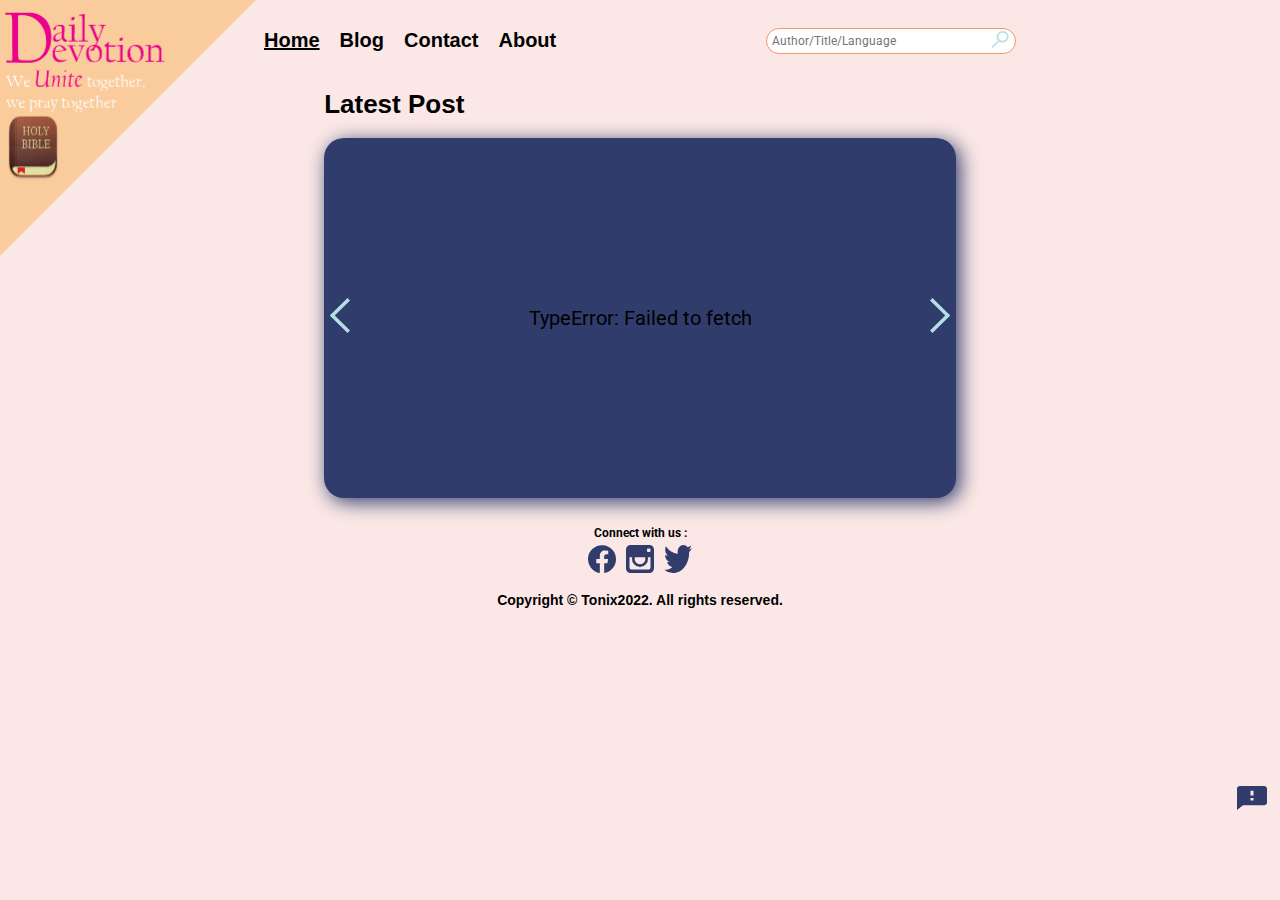
==== index.html @ 361ea561 "share link updated" ====
<!DOCTYPE html>
<html lang="en">
<head>
    
    <meta charset="UTF-8"> 
    <meta http-equiv="X-UA-Compatible" content="IE=edge">
    <meta name="viewport" content="width=device-width, initial-scale=1.0">
    <link rel="stylesheet" href="css/styles.css">
    <link href="https://fonts.googleapis.com/css2?family=Anton&family=Roboto+Serif&family=Roboto:wght@300&display=swap" rel="stylesheet">
    <title>Daily Devotion</title>
    <meta name="description" content="Daily Devotion is a blog site. As a Christian, devotion is a lifestyle. We are devoted to read the Bible, meditate to His word day and night. Is this site, follower of Jesus Christ can post their devotion and inspire others.">
    <!-- Hotjar Tracking Code for Daily Devotion -->
<script>
    (function(h,o,t,j,a,r){
        h.hj=h.hj||function(){(h.hj.q=h.hj.q||[]).push(arguments)};
        h._hjSettings={hjid:3245632,hjsv:6};
        a=o.getElementsByTagName('head')[0];
        r=o.createElement('script');r.async=1;
        r.src=t+h._hjSettings.hjid+j+h._hjSettings.hjsv;
        a.appendChild(r);
    })(window,document,'https://static.hotjar.com/c/hotjar-','.js?sv=');
</script>
    <link rel="icon" href="https://daily-devotion.netlify.app/favicon.ico">
</head>
<body>
    <header>
        <div class="site_logo">
            <img src="images/Daily Devotion Logo.png" alt="Daily Devotion Logo. We unite together, we pray together.">
        </div>
        <div class="hdr_cntr">
            <div>
                <label for="hmbgr" class="ham_menu"><img src="icons/Hamburger Menu.svg" alt="This is a hamburger menu"></label>
                <input type="checkbox" id="hmbgr">
                <nav class="hdr_nav">
                    <ul>
                        <li class="active"><a href="index.html">Home</a></li>
                        <li><a href="blog.html">Blog</a></li>
                        <li><a href="contact.html">Contact</a></li>
                        <li><a href="about.html">About</a></li>
                    </ul>
                </nav>
            </div>
            <div class="srch_br_cntr">
                <form class="srch_br" >
                    <input id="input_value" type="text" placeholder="Author/Title/Language" name="search">
                    <label for="srch_bttn" class="srch_bttn_lbl"><img src="icons/Search Icon.svg" alt="search icon"></label>
                    <button type="submit" id="srch_bttn"></button>
                </form>
            </div>
        </div>
    </header>

    <main>
        <div class="ndx_mn_div mn_div">
            <h1>Latest Post</h1>
            <div class="ndx_mn_cntnr">
                <div id="modal">
                    <div>
                        <button class="close"><label>X</label></button>
                    </div>
                    <div class="modal_post"></div> 
                    <div class="sme_cntnt">
                    </div>        
                </div>
                <button class="sld_lf_cn" value="-2" ><label><img src="icons/Slide Left.svg" alt="slide left icon"></label></button>
                <div class="post_cont">
                    <div class="ldr">
                        <span class="crl"></span>
                        <span class="crl"></span>
                        <span class="crl"></span>
                        <span class="crl"></span>
                    </div>
                </div>
                <button class="sld_rght_cn" value="2"><label><img src="icons/Slide right.svg" alt="slide left icon"></label></button>
            </div>
        </div>
        <div class="feedback">
            <a href="feedback.html" class="feedback"><img src="icons/Feedback Icon.svg" alt="This is a feedback icon"></a>
            <div class="fdbck_p"><p>Give some feedback</p></div>
        </div>
    </main>
    
    <footer>
        <div>
            <h6>Connect with us : </h6>
            <div class="scl_md">
                <a href="https://www.facebook.com/FilaInternational"><img src="icons/Icon awesome-facebook.svg" alt="Facebook icon"></a>
                <a href="https://www.instagram.com/"><img src="icons/Icon metro-instagram.svg" alt="Instagram icon"></a>
                <a href="https://twitter.com/"><img src="icons/Icon awesome-twitter.svg" alt="Twitter icon"></a>
            </div>
        </div>
        <div>
            <p>Copyright &#169; Tonix2022. All rights reserved.</p>
        </div>
    </footer>
    <script src="js/script.js" type="module"></script>
</body>
</html>
---- css/styles.css ----
@font-face {
    font-family: "Roboto", sans-serif;
    src: url("https://fonts.googleapis.com/css2?family=Anton&family=Roboto+Serif&family=Roboto:wght@300&display=swap") format("woff2");
}

:root{
    --light-orange: #FBE8E6;
    --light-pink: #f4976c;
    --dark-blue: #303c6c;
    ----skyblue: #b4dfe5;
    --light-blue: #d2fdff;
}

*{
    box-sizing: border-box;
    scroll-behavior: smooth;
    font-family: "Roboto", 'Segoe UI', Tahoma, Geneva, Verdana, sans-serif;
    font-size: 20px;
}

/**----------------- Body ---------------**/

body{
    display: flex;
    flex-direction: column;
    background-color: var(--light-orange);
    padding: 0 20%;
    -webkit-appearance: none;
    -moz-appearance: none;
    appearance: none;
}
h1{
    font-size: 26px;
    font-family: 'Segoe UI', Tahoma, Geneva, Verdana, sans-serif;
    font-weight: bold;
}
.feedback{
    display: flex;
    flex-direction: column;
    position: fixed; 
    bottom: 15%;
    right: 1%;
    align-items: center;
}
.feedback img {
    position: fixed;
    bottom: 10%;
    right: 1%;
    width: 30px;
}
.fdbck_p{
    display: none;
}
.feedback a:hover + .fdbck_p{
    display: block;
    position: relative;
    margin:0px;
    font : bold 10px "Segoe UI";
    color: black;
    background-color: var(--light-blue);
}
/**----------- Header -----------------**/

.site_logo img{
    position: absolute;
    left: 0px;
    top: 0px;
    max-width: 20%;
    max-height: 40%;
}
.hdr_cntr{
    display: flex;
    flex-direction: row;
    justify-content: space-between;
    align-items: center;
}
header nav ul{
    display: flex;
    flex-direction: row;
    justify-content: space-between;
    padding: 0;
}

header li{
    list-style: none;
    padding-right: 20px;
}

header li a{
    text-decoration: none;
    font-family: 'Segoe UI', Tahoma, Geneva, Verdana, sans-serif;
    font-weight: bold;
    color: black ;
}

.active{
    text-decoration: underline;
}

.srch_br{
    position: relative;
    height: 25px;
    width: 250px;
}

.srch_bttn_lbl{
    position: absolute;
    top: 1px;
    height: 1px;
    width: 1px;
    right: 25px;
    border: none;
}

#srch_bttn{
    display: none;
}

.srch_bttn_lbl img{
    height: 17px;
    width: 20px;
}

.srch_br input{
    position: absolute;
    border: 1px var(--light-pink) solid;
    border-radius: 20px;
    padding:5px;
    font-size: 12px;
    width: 250px;
    padding-right: 35px;
}

#hmbgr{
    display: none;
}

#hmbgr:checked + .hdr_nav{
    display: block;
}


.ham_menu img{
    display: none;
    width: 35px;
}

/** -------------------- Main -------------------**/

.blg_main, .cntct_main, .abt_main{
    margin-top:30px;
}

/*--------------------- Index Main ---------------**/
.mn_div{
    display: flex;
    flex-direction: column;
    padding: 0 8%;
}

.ndx_mn_cntnr{
    display: flex;
    flex-direction: row;
    justify-content: space-evenly;
}
.ndx_mn_cntnr, .blg_mn_cntnr, .spcfc_mn_div, .cntct_mn_div, .abt_main_cntnr{
    display: flex;
    position: relative;
    background-color: var(--dark-blue);
    box-shadow: 4px 4px 20px var(--dark-blue);
    border-radius: 20px;
    min-height: 40vh;
    align-items: center;
}

/*----------------- Index Post container ------------*/

.ndx_mn_pst_cntnr{
    display: grid;
    grid-template-rows: auto 1fr auto;
    margin: 20px;
    padding: 10px;
    background-color: var(--light-blue);
    box-shadow: 4px 4px 20px var(--light-blue);
    max-width: 40%;
}

.fade {
    animation-name: fade;
    animation-duration: 1.5s;
  }
  
@keyframes fade {
from {opacity: .4} 
to {opacity: 1}
}

.post_cont{
    display: flex;
    flex-direction: row;
    justify-content: space-evenly;
    margin: 10px;
}

.sld_lf_cn, .sld_rght_cn{
    position: absolute;
    margin: 5px;
    border: none;
    background-color: transparent;
}
.sld_lf_cn{
    left:-5px;
}
.sld_rght_cn{
    right: -5px;
}

.sld_lf_cn img, .sld_rght_cn img{
    width: 20px;
}

.hide , .blg_hide, .hideBtn{
    display: none;
}
.pst_hd, .bible, .pst_cta{
    display: flex;
    flex-direction: column;
    align-items: center;
}
.pst_hd h1{
    text-align: center;
}

.ndx_mn_pst_cntnr .pst_hd h4{
    font: 18px 'Segoe UI', Tahoma, Geneva, Verdana, sans-serif;
    font-weight: 600;
    font-style: italic;
    margin: 2px;
}

.ndx_mn_pst_cntnr .bible h2{
    margin-top: 0;
    align-self: flex-end;
    font: bold italic 14px 'Segoe UI';
}

.usr_prfl_pc img{
    border-radius: 50%;
}
.usr_prfl_pc{
    border: none;
    background-color: transparent;
}

.date{
    display: flex;
    flex-direction: row;
    align-self: flex-start;
    align-items: flex-end;
    gap: 5px;
}

.publish_date, .date_date{
    font: 12px 'Segoe UI', Tahoma, Geneva, Verdana, sans-serif;
}

.publish_date{
    font-weight: bold;
}

.ndx_mn_pst_cntnr .verse{
    font: italic 14px 'Segoe UI', Tahoma, Geneva, Verdana, sans-serif;
    text-indent: 10%;
    margin: 0;
}

.rd_nw_cta{
    width:125px;
    padding: 2px;
    background-color: var(--dark-blue);
    border-radius: 20px;
    color: var(--light-blue);
    text-align: center;
    font-size: 16px;
    font-family: 'Segoe UI', Tahoma, Geneva, Verdana, sans-serif;
    font-weight: bold;
    font-style: italic;
}

/*------------------- Modal ------------------------------*/

#modal, #spcfc_modal, #abt_modal{
    display: flex;
    position: fixed;
    flex-direction: row-reverse;
    justify-content: space-evenly;
    gap: 30px;
    width: 80%;
    height: fit-content;
    backdrop-filter: blur(15px);
    z-index: 5;
}
#spcfc_modal, #abt_modal{
    position: absolute;
    width: 95%;
}
#abt_modal img{
    max-width: 100%;
    border-radius: 0%;
}
.close{
    display: inline-flex;
    font: bolder 28px "Segoe UI";
    margin-top: 20px;
    background-color: var(--dark-blue);
    align-self: flex-end;
}
.user_info{
    display: flex;
    flex-direction: column;
    align-items: center;
    background-color: var(--light-pink);
    opacity: 0.7 ;
    width: fit-content;
    padding: 30px;
    color: var(--dark-blue);
}
.me_cntnt{
    content: " ";
    width: 28px;
}
.user_info img{
   min-width: 20%;
}
.user_info h2,
.user_info h3 {
        font-weight: bold;
        font-family: 'Segoe UI', Tahoma, Geneva, Verdana, sans-serif;
}
.user_info p{
    font:500 16px 'Segoe UI', Tahoma, Geneva, Verdana, sans-serif;
    text-indent: 10%;
    margin-top: 0px;
}

/*---------------- Blog Post Main Container --------------*/

.blg_mn_pst_cntnr, .search_cont{
    display: flex;
    flex-direction: row;
    margin: 20px 20px 0 20px;
    padding: 10px;
    background-color: var(--light-blue);
    box-shadow: 4px 4px 20px var(--light-blue);
}

.blg_mn_cntnr{
    display: flex;
    flex-direction: column;
    align-items: center;
}

.blg_paragraph{
    text-indent: 10%;
    padding: 10px;
    max-height: 20vh;
    overflow: hidden;

}
.hidden{
    display: none;
}
.blg_paragraph p, .blg_paragraph h3{
    font-family: "Roboto", sans-serif;
    font-size: 14px;
}

hr{
    border :solid var(--light-pink);
    margin: 0;
}

.blg_pst_hd{
    margin-right: 8px;
    text-align: center;
}
.blg_pst_hd h4{
    margin: 0;
}

.pst_cta a{
    text-decoration: none;
}
.blg_title{
    font-size: 26px;
    font-family: 'Segoe UI', Tahoma, Geneva, Verdana, sans-serif;
    font-weight: bold;
    margin: 0;
}

.show_more, .hide_all{
    transform: rotate(90deg);
    margin: 5px;
    border: none;
    margin: 0;
    padding: 0;
    background-color: transparent;
}
.show_more img, .hide_all img{
    width: 20px;
}

.show_more:hover,  .hide_all:hover{
    background-color:  #d2fdff26;
}

.blg_cta{
    margin-right: 17%;
}
.search_cont{
    display: none;
    flex-direction: column;
    align-items: center;
    margin-bottom: 20px;
}
.search_cont ul{
    margin: 0px;
}
.search_filtered{
    display: none;
}

/*----------------- Specific Page ------------*/
.spcfc_mn_cntnr{
    display: flex;
    flex-direction: column;
    position: relative;
    margin: 20px;
    padding: 10px;
    background-color: var(--light-blue);
    box-shadow: 4px 4px 20px var(--light-blue);
}
.spcfc_mn_div{
    flex-direction: column;
}
.feat_cont button{
    border: none;
    background-color: transparent;
    width: 100%;
}
.feat_cont{
    display: flex;
    flex-direction: column;
    align-items: center;
}
.feat_cont button img{
    width: 70%;
    height: 254px;
    margin-bottom: 10px;
}
.auth_date{
    display: flex;
    flex-direction: row;
    align-items: center;
}
.auth_date img{
    margin-right: 10px;
}

.auth_date .date p, .auth_date h4{
    margin: 0;
}
.parag h1, .parag h2, .parag h3, .parag strong{
    font-size: 18px;
    font-weight: bold;
    font-family: 'Segoe UI', Tahoma, Geneva, Verdana, sans-serif;
}
.parag p{
    font-size: 16px;
    font-weight: bold;
    text-indent: 50px;
}
.blg_spcfc_pst .verse{
    font: 500 italic 18px 'Segoe UI', Tahoma, Geneva, Verdana, sans-serif;
    text-indent: 10%;
    margin: 0;
}
.blg_spcfc_pst .bible h2{
    margin-top: 0;
    align-self: flex-end;
    font: bold italic 18px 'Segoe UI', Tahoma, Geneva, Verdana, sans-serif;
}
.hide_section{
    display: none;
}
.pst_cmmnt{
    display: flex;
    flex-direction: column;
    background-color: var(----skyblue);
    padding: 10px;
    margin: 10px;
}
.pst_cmmnt p{
    font: italic 18px 'Segoe UI', Tahoma, Geneva, Verdana, sans-serif;
    text-indent: 10%;
    margin: 0;
}
.pst_cmmnt p::before{
    content: "''";
}
.pst_cmmnt p::after{
    content: "''";
}
.pst_cmmnt h4{
    align-self: flex-end;
    margin: 0;
    font: bold italic 18px 'Segoe UI', Tahoma, Geneva, Verdana, sans-serif;
}
.cmmnts_sctn{
    margin-top: 40px;
    font: italic 18px 'Segoe UI', Tahoma, Geneva, Verdana, sans-serif;
}
.cmmnt_sbmt_mssg{
    text-align: center;
    margin-top: 60px;
    font: bold 18px 'Segoe UI', Tahoma, Geneva, Verdana, sans-serif;
}
.add_cmmnt_sctn{
    margin-top: 50px;
}
.spcfc_ldr{
    display: none;
    align-self: center;
}

/*----------------- Add Comment Section ---------*/

#add_comment, #cntct_form, #feedback_form{
    display: flex;
    flex-direction: column;
}
.formError{
    display: none;
    color: red;
    font: bold 10px 'Segoe UI Bold', Tahoma, Geneva, Verdana, sans-serif;

}
#add_comment .required{
    display: flex;
    flex-direction: column;
    align-items: flex-start;
    gap: 0px;
}
.required label{
    display: flex;
    flex-direction: column;
    font: bold 14px 'Segoe UI Bold', Tahoma, Geneva, Verdana, sans-serif;
    gap: 2px;
}
.required input{
    font: bold 14px 'Segoe UI Bold', Tahoma, Geneva, Verdana, sans-serif;
    max-width: 345px;
    border: 1px solid var(--light-pink);
}
.required{
    margin-bottom: 15px;
}
.infoTxt{
    color: var(--light-pink);
    font: italic 10px 'Segoe UI Bold', Tahoma, Geneva, Verdana, sans-serif;
}
#add_comment button, #cntct_form button, #feedback_form .submit{
    font: bold 16px 'Segoe UI Bold', Tahoma, Geneva, Verdana, sans-serif; 
    width: 100px;
    align-self: center;
    height: 35px;
    border-radius: 20px;
    border: 1px solid var(--light-pink);
    box-shadow: 0px 0px 12px var(----skyblue);
    background-color: var(----skyblue);
}
#comments{
    border: 2px solid var(--light-pink);
    width: 100%;
    height: 90px;
}

#add_comment textarea, #cntct_form textarea, #feedback_form textarea{
    font: italic 14px 'Segoe UI Bold', Tahoma, Geneva, Verdana, sans-serif;
    padding: 5px;
}

/*----------------- Contact Page -----------*/
.cntct_mn_cntnr{
    margin: 20px;
}
.cntct_main{
    justify-content: center;
    display: flex;
}
.cntct_mn_div{
    max-width: fit-content;
    padding: 2%;
}
.required{
    display: flex;
    flex-direction: row;
    justify-content: space-between;
    align-items: center;
    gap: 20px;
}
#cntct_form textarea, #feedback_form textarea{
    width: 300px;
    height: 200px;
}
.mssg{
    display: flex;
    align-items: center;
    gap: 20px;
}
.mssg label{
    margin-bottom: 5px;
}
#cntct_form .required label{
    color: var(--light-blue);
}
.cntct_mn_div h3{
    font: bold 28px 'Segoe UI Bold', Tahoma, Geneva, Verdana, sans-serif ;
    color: var(--light-pink);
}

/*----------------- Feedback Page -------------*/

.feedback_main{
    justify-content: center;
    display: flex;
    flex-direction: column;
    align-items: center;
}
#feedback_form{
    align-items: center;
}
#feedback_form p{
    text-align: center;
    font: bold 16px 'Segoe UI Bold', Tahoma, Geneva, Verdana, sans-serif ;
    color: var(--light-blue);
}
.fdbck label{
    font: bold 14px 'Segoe UI Bold', Tahoma, Geneva, Verdana, sans-serif;
    color: var(--light-blue);
}
.xprcn{
    margin-bottom: 0px;
}
.fdbck_emojis{
    display: flex;
    flex-direction: row;
    justify-content: space-between;
    margin-bottom: 10px;
    margin-top: 2px;
}
#confuse label{
    font-size: 20px;
}
.fdbck_emojis button{
    background: none;
    border: none;
}

/*----------------- Loader --------------*/

.ldr{ 
    height: 15px;
    width: 105px;
    display: flex;
    align-items: center;
    position: relative;
}
.blg_post_cont .ldr{
    top: 120px;
}

.crl{
    width: 15px;
    height: 15px;
    border-radius: 50%;
    background-color: var(--light-pink);
    animation: move 500ms linear 0ms infinite;
    margin-right: 30px;
}
    
.crl:first-child{
    position: absolute;
    top:0;
    left:0;
    animation: grow 500ms linear 0ms infinite;
}

.crl:last-child{
    position: absolute;
    top: 0;
    right: 0;
    margin-right: 0;
    animation: grow 500ms linear 0s infinite reverse;
}

@keyframes grow {
    from {transform: scale(0,0); opacity: 0;}
    to {transform: scale(1,1); opacity: 1;}
}

@keyframes move {
    from {transform: translateX(0px)}
    to {transform: translateX(45px)}
}

/*--------------------- About Page --------------*/
.abt_main_cntnr{
margin: 40px;
}
.abt_mn{
    display: flex;
    flex-direction: column;
    padding: 20px;
    color: var(--light-blue) ;
}

.abt_creator{
    text-align: center;
}

.abt_creator h4{
    font: bold 18px 'Segoe UI Bold', Tahoma, Geneva, Verdana, sans-serif;
    margin: 5px;
}

.abt_creator h2{
    font: bold italic 22px 'Segoe UI Bold', Tahoma, Geneva, Verdana, sans-serif;
    color: var(--light-pink);
}

.abt_mn img{
    max-width: 150px;
    border-radius: 50%;
}

.prps h2{
    margin: 2px;
    font: bold italic 22px 'Segoe UI Bold', Tahoma, Geneva, Verdana, sans-serif;
}
.abt_mn p{
    font: normal 16px 'Segoe UI Bold', Tahoma, Geneva, Verdana, sans-serif;
    text-indent: 10%;
}
.abt_mn li{
    font: normal 16px 'Segoe UI Bold', Tahoma, Geneva, Verdana, sans-serif;
}

/** ------------------- Footer ------------------**/

footer{
    display: flex;
    flex-direction: column;
    align-items: center;
    text-align: center;
}

h6{
    font-size: 12px;
    margin-bottom: 5px;
}
.scl_md{
    display: flex;
    flex-direction: row;
    justify-content: space-between;
    gap: 10px;
}
.scl_md img{
 width: 28px;
}

footer p{
    font: bold 14px 'Segoe UI Bold', Tahoma, Geneva, Verdana, sans-serif;
}

/*------------------ Media Queries ---------------*/

@media screen and (max-width: 1000px) {
    body{
        padding: 0 15%;
    }
    .site_logo img {
        max-width: 25%;
        max-height: 26%;
    }
    
}


@media screen and (max-width: 850px) {
    .hdr_nav{
        display: none;
    }
    .ham_menu img{
        display: block;
    }
    #hmbgr:checked + .hdr_nav ul{
        display: flex;
        flex-direction: column;
        position: absolute;
        background-color: var(--light-orange);
        right: -7px;
        top:-15px;
        place-items: flex-end;
        box-shadow: -7px 6px 7px #f9e6e4;
        z-index: 2;
    }
    .hdr_nav li a{
        font-size: 17px;;
    }
    .hdr_cntr::after{
        content: "";
        width: 10px;
    }
    .hdr_cntr{
        flex-direction: row-reverse;
    }
    body{
        padding: 0;
    }
    h1{
        text-align: center;
        font-size: 20px;
    }
    .blg_title{
        text-align: left;
        font-size: 20px;
    }
    .usr_prfl_pc img {
        width: 62px;
    }

    .blg_cta{
        margin-right: 12%;
    }
    .spcfc_mn_div{
        margin: 5%;
    }
    #modal{
        margin-top: 20%;
    }
}

@media screen and (max-width: 600px) {
    .srch_br input {
        width: 200px;
    }
    .srch_br {
        width: 200px;
    }
    .hdr_cntr::after{
        width: 35px;
    }
    .ham_menu img{
        width: 25px;
    }
    .hdr_nav li a{
        font-size: 13px;;
    }
    .ndx_mn_pst_cntnr{
        max-width: 100%;
    }
    .ndx_mn_div h1, .blg_title{
        font-size: 16px;
    }
    .usr_prfl_pc img {
        width: 50px;
    }
    .blg_pst_hd h4 {
        font-size: 16px;
    }
    .blg_cta{
        margin-right: 26%;
    }
    .spcfc_mn_div{
        margin: 8%;
    }
    .feat_img img {
        height: 87px;
    }
    .cntct_mn_div {
        margin: 20px;
        padding: 0px;
    }
    .blg_post_cont .ldr{
        top: 100px;
    }
    .user_info{
        padding:10px
    }
    .user_info h2, .user_info h3{
        font-size: 16px;
    }

    .user_info p{
        font-size: 12px;
    }
}

@media screen and (max-width: 360px){
    .srch_br input {
        width: 155px;
        right: 10px;
    }
    .srch_bttn_lbl{
        right: 38px;
        top: 2px;
    }
    .feat_cont button img{
        width: 80%;
        height: 100px;
    }
    .feat_cont button {
        width: 80%;
    }
    .usr_prfl_pc img {
        width: 35px;
    }
    .auth_date h4,  h1, .blg_title {
        font-size: 14px;
    }
    .publish_date, .date_date {
        font-size: 8px;
    }
    .blg_spcfc_pst .verse, .required label, .required input, #add_comment textarea,.pst_cmmnt h4  {
        font-size: 10px;
    }
    .blg_spcfc_pst .bible h2, .cmmnts_sctn h2, .blg_pst_hd h4 {
        font-size: 12px;
    }
    .parag h1, .parag h2, .parag h3, .parag strong,  .blg_paragraph h3,.blg_paragraph strong{
        font-size: 13px;
    }
    .parag p, .pst_cmmnt p{
        font-size: 11px;
    }
    .blg_title{
        margin: 10px 5px 0 5px;
        padding: 5px;
    }
    .blg_paragraph{
        padding: 0px;
        font-size: 10px;
    }
    .required {
        margin-bottom: 5px;
        gap:2px;
    }
    #cntct_form textarea {
        width: 235px;
        height: 145px;
    }
    .abt_mn{
        padding: 10px;
    }
    .abt_main_cntnr {
        margin: 15px;
    }
    .abt_mn img {
        max-width: 100px;
    }
    .feat_cont button img {
        width: 90%;
        height: 100px;
    }
    #feedback_form textarea{
        width: 235px;
        height: 200px;
    }
}
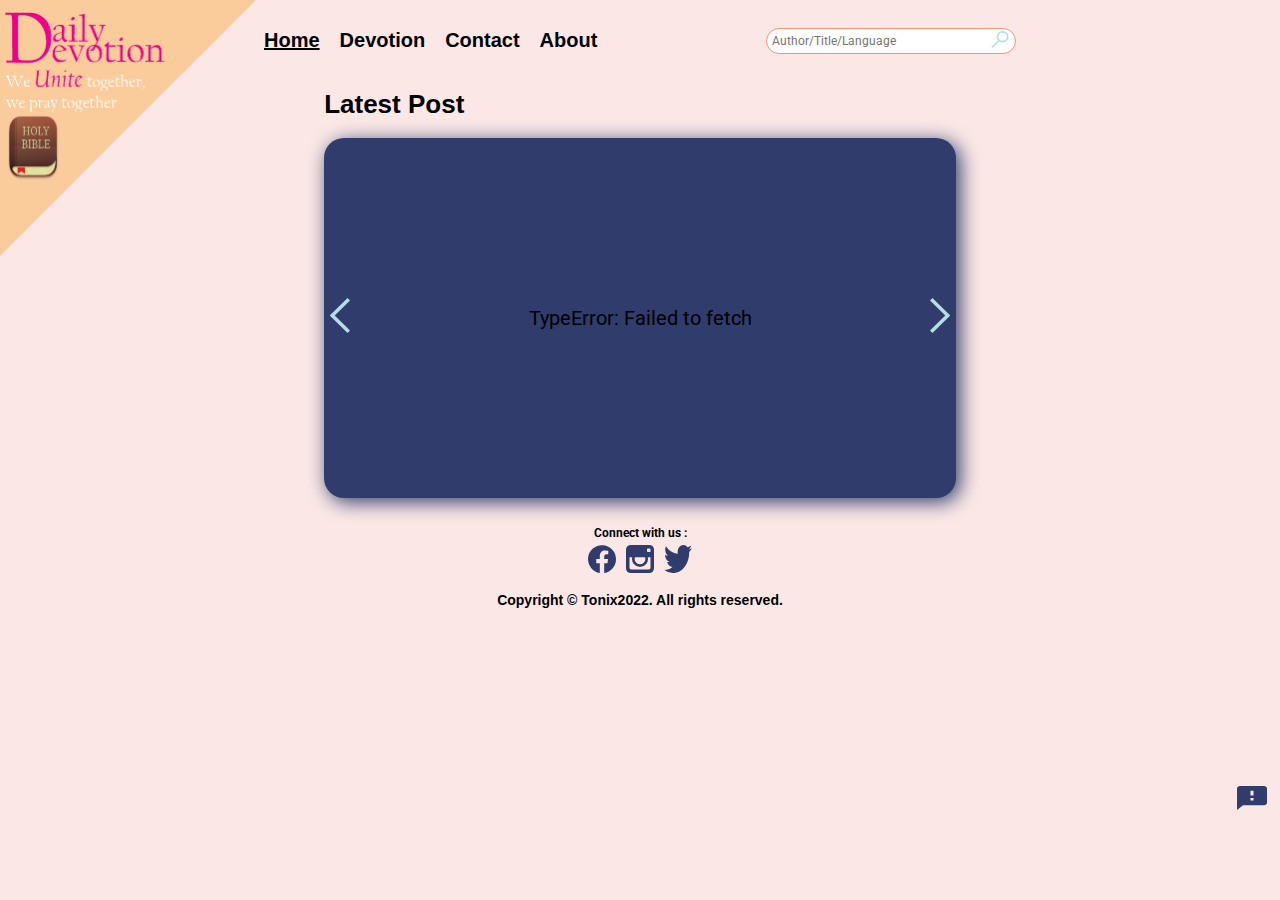
==== commit 7548904f: "change file name" ====
--- a/index.html
+++ b/index.html
@@ -34,7 +34,7 @@
                 <nav class="hdr_nav">
                     <ul>
                         <li class="active"><a href="index.html">Home</a></li>
-                        <li><a href="blog.html">Blog</a></li>
+                        <li><a href="devotion.html">Devotion</a></li>
                         <li><a href="contact.html">Contact</a></li>
                         <li><a href="about.html">About</a></li>
                     </ul>
@@ -55,7 +55,7 @@
             <h1>Latest Post</h1>
             <div class="ndx_mn_cntnr">
                 <div id="modal">
-                    <div>
+                    <div class="modal_div">
                         <button class="close"><label>X</label></button>
                     </div>
                     <div class="modal_post"></div> 
--- a/css/styles.css
+++ b/css/styles.css
@@ -289,41 +289,59 @@
 
 /*------------------- Modal ------------------------------*/
 
-#modal, #spcfc_modal, #abt_modal{
+/* #modal, #spcfc_modal, #abt_modal{
     display: flex;
     position: fixed;
-    flex-direction: row-reverse;
-    justify-content: space-evenly;
-    gap: 30px;
-    width: 80%;
-    height: fit-content;
-    backdrop-filter: blur(15px);
-    z-index: 5;
-}
+    flex-direction: row-reverse; */
+    /* justify-content: space-evenly; */
+    /* gap: 30px; */
+    /* width: 80%;
+    height: 800px; */
+    /* height: fit-content; */
+    /* backdrop-filter: blur(15px);
+    z-index: 5; */
+/* }
 #spcfc_modal, #abt_modal{
     position: absolute;
     width: 95%;
+} */
+#modal, #spcfc_modal, #abt_modal{
+    display: flex;
+    flex-direction: row-reverse;
+    flex-direction: column;
+    position: absolute;
+    width: 95%;
+    align-items: center;
+    backdrop-filter: blur(15px);
+    z-index: 5;
+
 }
 #abt_modal img{
     max-width: 100%;
     border-radius: 0%;
 }
 .close{
-    display: inline-flex;
+    display: flex;
     font: bolder 28px "Segoe UI";
-    margin-top: 20px;
+    /* margin-top: 20px; */
     background-color: var(--dark-blue);
+}
+.modal_div{
     align-self: flex-end;
 }
+.user_info, .featured_image{
+    display: flex;
+    flex-direction: column;
+    align-items: center;
+    /* background-color: var(--light-pink); */
+    /* opacity: 0.7 ; */
+    width: fit-content;
+    /* padding: 30px; */
+    color: var(--dark-blue);
+}
 .user_info{
-    display: flex;
-    flex-direction: column;
-    align-items: center;
-    background-color: var(--light-pink);
-    opacity: 0.7 ;
-    width: fit-content;
     padding: 30px;
-    color: var(--dark-blue);
+    background-color: var(--light-pink)
 }
 .me_cntnt{
     content: " ";
@@ -332,15 +350,21 @@
 .user_info img{
    min-width: 20%;
 }
+.featured_image img{
+    width: 50vw;
+    height: 100vh;
+}
 .user_info h2,
 .user_info h3 {
-        font-weight: bold;
+        font-weight: bolder;
         font-family: 'Segoe UI', Tahoma, Geneva, Verdana, sans-serif;
+        
 }
 .user_info p{
-    font:500 16px 'Segoe UI', Tahoma, Geneva, Verdana, sans-serif;
+    font:700 16px 'Segoe UI', Tahoma, Geneva, Verdana, sans-serif;
     text-indent: 10%;
     margin-top: 0px;
+    
 }
 
 /*---------------- Blog Post Main Container --------------*/
@@ -849,6 +873,9 @@
     #modal{
         margin-top: 20%;
     }
+    .featured_image img {
+        width: 76vw;
+    }
 }
 
 @media screen and (max-width: 600px) {
@@ -904,6 +931,13 @@
 
     .user_info p{
         font-size: 12px;
+    }
+    .feat_cont button img {
+        width: 94%;
+        height: 150px;
+    }
+    .featured_image img {
+        width: 67vw;
     }
 }
 
@@ -977,4 +1011,8 @@
         width: 235px;
         height: 200px;
     }
+    .featured_image img {
+        width: 58vw;
+        height: 72vh;
+    }
 }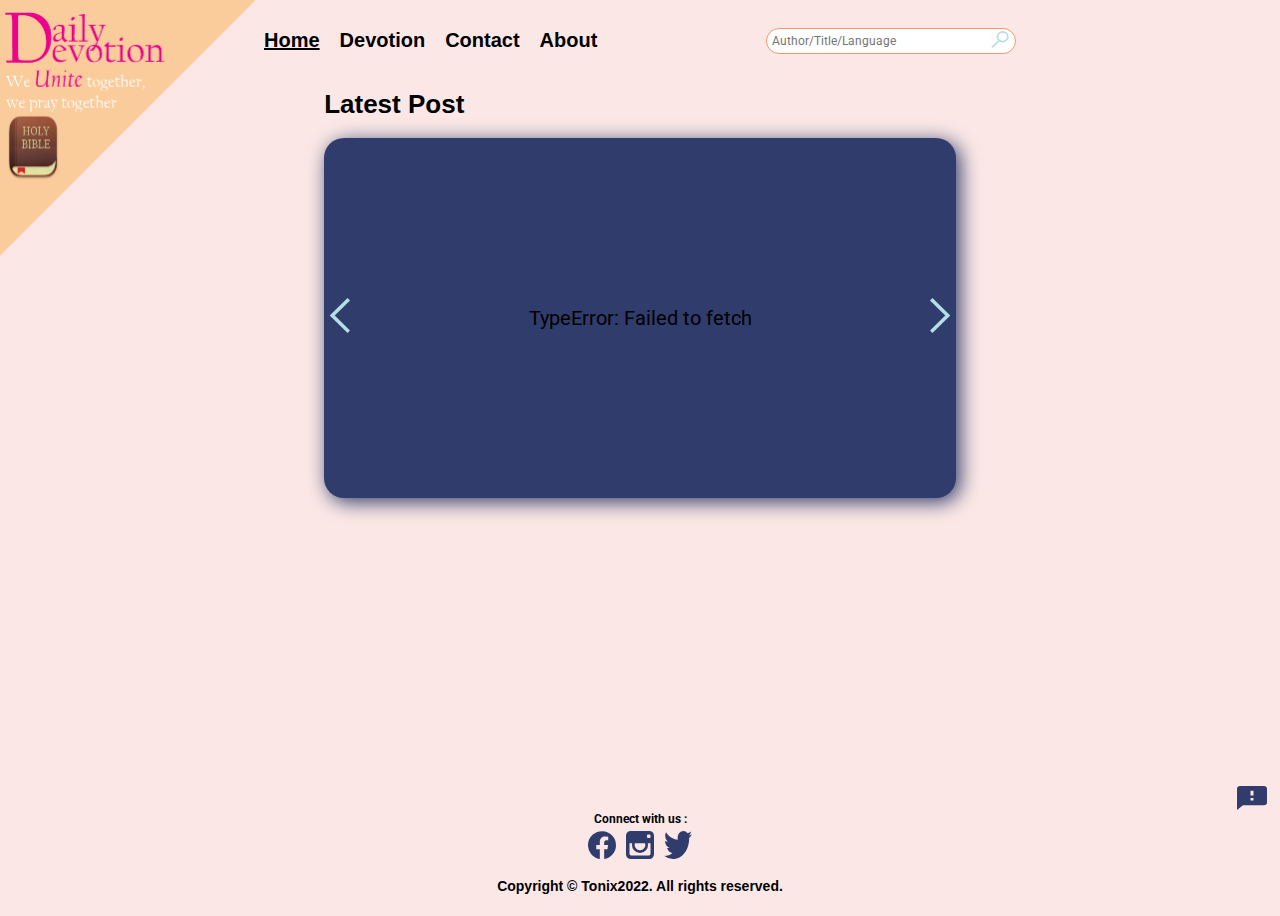
==== commit 537665f8: "style updated" ====
--- a/index.html
+++ b/index.html
@@ -50,7 +50,7 @@
         </div>
     </header>
 
-    <main>
+    <main class = "ndx_mn">
         <div class="ndx_mn_div mn_div">
             <h1>Latest Post</h1>
             <div class="ndx_mn_cntnr">
--- a/css/styles.css
+++ b/css/styles.css
@@ -25,9 +25,7 @@
     flex-direction: column;
     background-color: var(--light-orange);
     padding: 0 20%;
-    -webkit-appearance: none;
-    -moz-appearance: none;
-    appearance: none;
+    height : 100vh;
 }
 h1{
     font-size: 26px;
@@ -146,6 +144,9 @@
 }
 
 /** -------------------- Main -------------------**/
+.ndx_mn, .contact, .fdbck_mn,.about{
+    height: 100vh;
+}
 
 .blg_main, .cntct_main, .abt_main{
     margin-top:30px;
@@ -219,7 +220,7 @@
     width: 20px;
 }
 
-.hide , .blg_hide, .hideBtn{
+.hide , .blg_hide, .hideBtn, .blg_filtered_hide{
     display: none;
 }
 .pst_hd, .bible, .pst_cta{
@@ -316,6 +317,9 @@
     z-index: 5;
 
 }
+#modal{
+    position: fixed;
+}
 #abt_modal img{
     max-width: 100%;
     border-radius: 0%;
@@ -369,7 +373,7 @@
 
 /*---------------- Blog Post Main Container --------------*/
 
-.blg_mn_pst_cntnr, .search_cont{
+.blg_mn_pst_cntnr, .search_cont, .filtered{
     display: flex;
     flex-direction: row;
     margin: 20px 20px 0 20px;
@@ -503,6 +507,11 @@
     font-size: 16px;
     font-weight: bold;
     text-indent: 50px;
+}
+.parag h6{
+    font: bold italic 16px "Segoe UI";
+    flex-direction: row-reverse;
+    display: flex;
 }
 .blg_spcfc_pst .verse{
     font: 500 italic 18px 'Segoe UI', Tahoma, Geneva, Verdana, sans-serif;
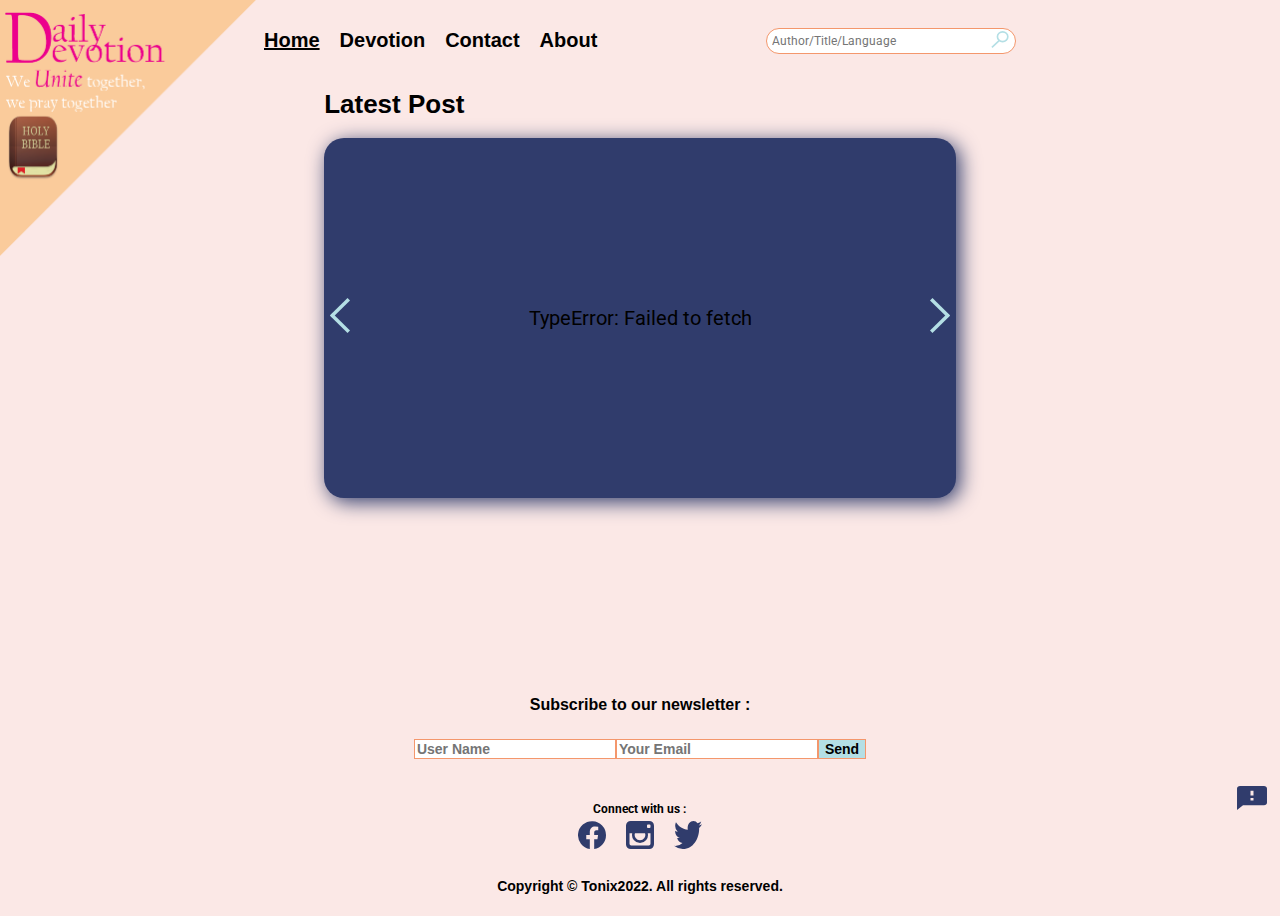
==== commit d4a8deb7: "subscription form added" ====
--- a/index.html
+++ b/index.html
@@ -81,7 +81,30 @@
     </main>
     
     <footer>
-        <div>
+        <div class="foot_cont">
+            <div class="subs_thanks">
+                <h2>Thank you for subscribing!</h2>
+            </div>
+            <div class="subsForm_cont">
+                <h4>Subscribe to our newsletter :</h4>
+                <div class="response-error">
+                </div>
+                <form id="subscribe_form">
+                    <div class="required">
+                        <div>
+                            <input name="yourname" id="yourname" placeholder="User Name"/>
+                            <div class="formError" id="yournameError">Please enter at least 4 characters</div>
+                        </div>
+                    </div>
+                    <div class="required">
+                        <div>
+                            <input name="youremail" id="youremail" placeholder="Your Email"/>
+                            <div class="formError" id="youremailError">Please enter a valid email address</div>
+                        </div>
+                    </div> 
+                    <button>Send</button>
+                </form>
+            </div>
             <h6>Connect with us : </h6>
             <div class="scl_md">
                 <a href="https://www.facebook.com/FilaInternational"><img src="icons/Icon awesome-facebook.svg" alt="Facebook icon"></a>
--- a/css/styles.css
+++ b/css/styles.css
@@ -290,24 +290,8 @@
 
 /*------------------- Modal ------------------------------*/
 
-/* #modal, #spcfc_modal, #abt_modal{
-    display: flex;
-    position: fixed;
-    flex-direction: row-reverse; */
-    /* justify-content: space-evenly; */
-    /* gap: 30px; */
-    /* width: 80%;
-    height: 800px; */
-    /* height: fit-content; */
-    /* backdrop-filter: blur(15px);
-    z-index: 5; */
-/* }
-#spcfc_modal, #abt_modal{
-    position: absolute;
-    width: 95%;
-} */
 #modal, #spcfc_modal, #abt_modal{
-    display: flex;
+    display: none;
     flex-direction: row-reverse;
     flex-direction: column;
     position: absolute;
@@ -380,6 +364,9 @@
     padding: 10px;
     background-color: var(--light-blue);
     box-shadow: 4px 4px 20px var(--light-blue);
+}
+.total_result{
+    text-align: center;
 }
 
 .blg_mn_cntnr{
@@ -590,7 +577,7 @@
     font: bold 14px 'Segoe UI Bold', Tahoma, Geneva, Verdana, sans-serif;
     gap: 2px;
 }
-.required input{
+.required input, #subscribe_form button{
     font: bold 14px 'Segoe UI Bold', Tahoma, Geneva, Verdana, sans-serif;
     max-width: 345px;
     border: 1px solid var(--light-pink);
@@ -796,8 +783,31 @@
     flex-direction: column;
     align-items: center;
     text-align: center;
-}
-
+    margin-top:  20px;
+}
+.subs_thanks{
+    display: none;
+}
+.foot_cont{
+    margin-top: 20px;
+}
+#subscribe_form{
+    display: flex;
+    flex-direction: row;
+    align-items: baseline;
+}
+.foot_cont h4{
+    font: bolder 16px 'Segoe UI Bold', Tahoma, Geneva, Verdana, sans-serif;
+}
+#subscribe_form .required{
+    display: flex;
+    flex-direction:column;
+    align-items: flex-start;
+   gap: 0px;
+}
+#subscribe_form button{
+    background-color: var(----skyblue);
+}
 h6{
     font-size: 12px;
     margin-bottom: 5px;
@@ -805,8 +815,9 @@
 .scl_md{
     display: flex;
     flex-direction: row;
-    justify-content: space-between;
-    gap: 10px;
+    justify-content: center;
+    gap: 20px;
+    margin-bottom: 10px
 }
 .scl_md img{
  width: 28px;
@@ -877,7 +888,7 @@
         margin-right: 12%;
     }
     .spcfc_mn_div{
-        margin: 5%;
+        margin: 10%;
     }
     #modal{
         margin-top: 20%;
@@ -947,6 +958,15 @@
     }
     .featured_image img {
         width: 67vw;
+    }
+    .publish_date, .date_date{
+        font-size: 10px;
+    }
+    .mn_div {
+        padding: 0 4%;
+    }
+    #subscribe_form .required input{
+        max-width: 150px;
     }
 }
 
@@ -1024,4 +1044,10 @@
         width: 58vw;
         height: 72vh;
     }
+    #subscribe_form .required input{
+        max-width: 100px;
+    }
+    #subscribe_form button{
+        font-size: 10px;
+    }
 }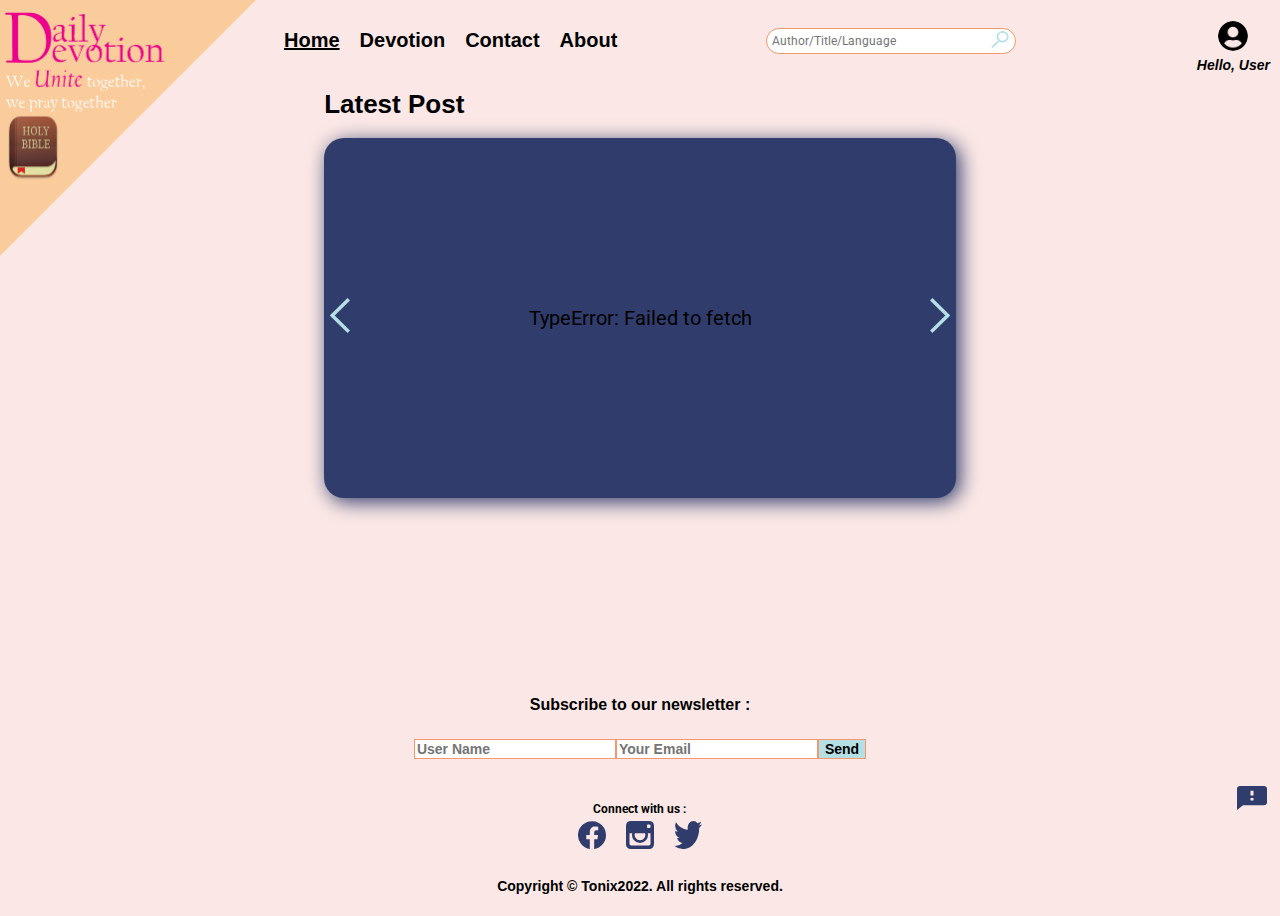
==== commit b25256b6: "adding swipe function for mobile" ====
--- a/index.html
+++ b/index.html
@@ -33,6 +33,16 @@
                 <input type="checkbox" id="hmbgr">
                 <nav class="hdr_nav">
                     <ul>
+                        <li>
+                            <div class="s_screen">
+                                <div class="profile">
+                                    <button><img src="images/Icon awesome-user-circle.png" alt="profile picture"></button>
+                                    <div>
+                                        <h3>Hello, User</h3>
+                                    </div>
+                                </div>
+                            </div>
+                        </li>
                         <li class="active"><a href="index.html">Home</a></li>
                         <li><a href="devotion.html">Devotion</a></li>
                         <li><a href="contact.html">Contact</a></li>
@@ -46,6 +56,14 @@
                     <label for="srch_bttn" class="srch_bttn_lbl"><img src="icons/Search Icon.svg" alt="search icon"></label>
                     <button type="submit" id="srch_bttn"></button>
                 </form>
+            </div>
+        </div>
+        <div class="l_screen">
+            <div class="profile">
+                <button><img src="images/Icon awesome-user-circle.png" alt="profile picture"></button>
+                <div class="profile_name">
+                    <h3>Hello, User</h3>
+                </div>
             </div>
         </div>
     </header>
--- a/css/styles.css
+++ b/css/styles.css
@@ -142,7 +142,36 @@
     display: none;
     width: 35px;
 }
-
+.l_screen .profile{
+    display: flex;
+    flex-direction: column;
+    align-items: center;
+    position: absolute;
+    right: 10px;
+    top: 20px;
+}
+.s_screen .profile{
+    display: flex;
+    flex-direction: column;
+    margin-bottom: 20px;
+}
+.profile h3{
+    margin: 0px;
+    font: bold italic 14px 'Segoe UI', Tahoma, Geneva, Verdana, sans-serif;
+}
+.profile button{
+    border: none;
+    cursor: pointer;
+   background-color: transparent;
+}
+.profile img{
+    max-width: 30px;
+    max-height: 30px;
+    border-radius: 50%;
+ }
+.s_screen{
+    display: none;
+}
 /** -------------------- Main -------------------**/
 .ndx_mn, .contact, .fdbck_mn,.about{
     height: 100vh;
@@ -218,6 +247,7 @@
 
 .sld_lf_cn img, .sld_rght_cn img{
     width: 20px;
+    cursor: pointer;
 }
 
 .hide , .blg_hide, .hideBtn, .blg_filtered_hide{
@@ -423,6 +453,7 @@
 }
 .show_more img, .hide_all img{
     width: 20px;
+    cursor: pointer;
 }
 
 .show_more:hover,  .hide_all:hover{
@@ -776,6 +807,13 @@
     font: normal 16px 'Segoe UI Bold', Tahoma, Geneva, Verdana, sans-serif;
 }
 
+/**-------------------Add Post Page ------------**/
+
+.blg_mn_cntnr h3 a{
+    font: bold 22px 'Segoe UI Bold', Tahoma, Geneva, Verdana, sans-serif;
+    color: var(--light-blue);
+}
+
 /** ------------------- Footer ------------------**/
 
 footer{
@@ -807,6 +845,7 @@
 }
 #subscribe_form button{
     background-color: var(----skyblue);
+    cursor: pointer;
 }
 h6{
     font-size: 12px;
@@ -859,6 +898,12 @@
         box-shadow: -7px 6px 7px #f9e6e4;
         z-index: 2;
     }
+    .l_screen{
+        display: none;
+    }
+    .s_screen{
+        display: flex;
+    }
     .hdr_nav li a{
         font-size: 17px;;
     }
